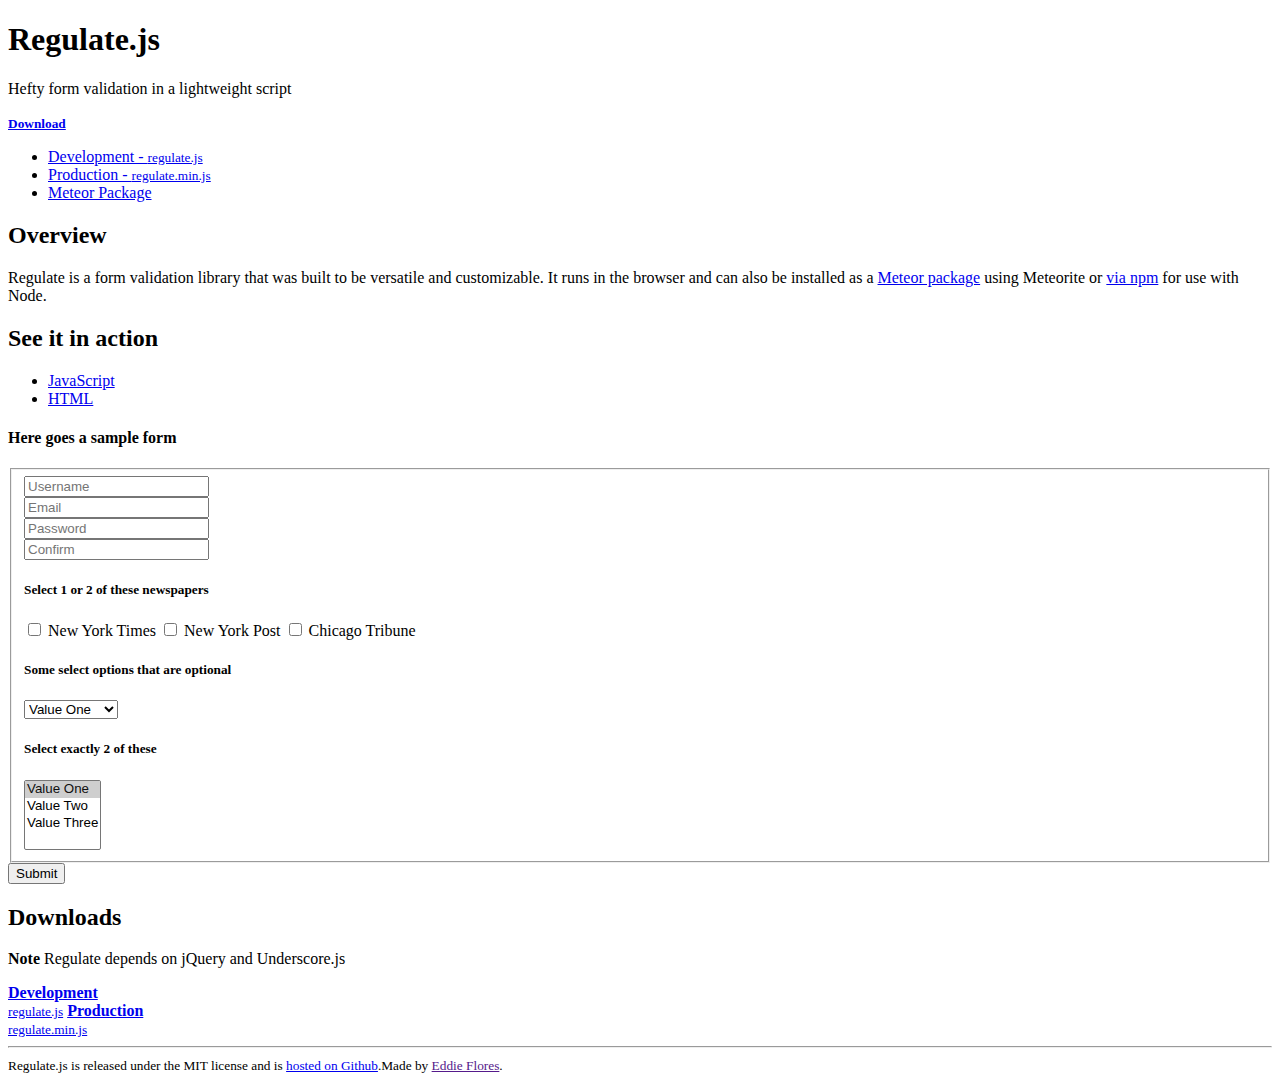
==== example/index.html @ 7e00c0db "Implements i18n and its usage" ====
<!DOCTYPE html>
<html lang="en">
<head>
  <title>Sample usage for regulate.js</title>

  <script src="../lib/jquery.js"></script>
  <script src="../lib/underscore.js"></script>
  <script src="../src/regulate.js"></script>
  <script src="../languages/regulate_es.js"></script>
  <script src="usage.js"> </script>

  <link href="bootstrap/css/bootstrap.css" rel="stylesheet" type="text/css" />
  <link href="bootstrap/css/bootstrap-responsive.css" rel="stylesheet" type="text/css" />
  <script src="bootstrap/js/bootstrap.js"></script>

  <!--
  <link href="gcp/prettify.css" rel="stylesheet" type="text/css" />
  <script src="gcp/prettify.js"></script>
  <script src="gcp/run_prettify.js"></script>
  -->

  <link href="style.css" rel="stylesheet" type="text/css" />

  <meta charset=utf-8 />
</head>
<body>
<div class="border-thick"></div>
<div class='container'>
  <header class="row">
    <div class="span12 cr-show-unit center">
        <div class='pull-left'>
          <h1 class='logo brand'>Regulate.js</h1>
          <p>Hefty form validation in a lightweight script</p>
        </div>

        <div class="pull-right cr-btn-download">
          <div class='btn-group'>
            <a href="#downloads" class="btn btn-large btn-success"><i class="icon-download icon-white"></i> <strong><small>Download</small></strong></a>
            <a class="btn btn-large btn-success cr-caret-fix dropdown-toggle" data-toggle="dropdown"><span class="caret"></span></a>
            <ul class="dropdown-menu">
              <li><a href="#downloads">Development - <small>regulate.js</small></a></li>
              <li><a href="#downloads">Production - <small>regulate.min.js</small></a></li>
              <li><a href="#downloads">Meteor Package</a></li>
            </ul>
          </div>
        </div>
    </div>
  </header>


  <div class='row'>
    <div class="span12">
      <h2>Overview</h2>
      <p class='lead'>Regulate is a form validation library that was built to be versatile and customizable. It runs in the browser and can also be installed as a <a href="#">Meteor package</a> using Meteorite or <a href="#">via npm</a> for use with Node.</p>
    </div>
  </div>


  <div class='row'>

    <h2 class="span12">See it in action</h2>

  <div class="span7">
    <ul class="nav nav-tabs">
      <li class="active"><a href="#sample-js" data-toggle="tab">JavaScript</a></li>
      <li><a href="#sample-html" data-toggle="tab">HTML</a></li>
    </ul>

    <div class="tab-content">
      <div class="tab-pane active" id="sample-js">
        <script src="https://gist.github.com/eddflrs/5257884.js"></script>
      </div>
        <div class="tab-pane" id="sample-html">
        <script src="https://gist.github.com/eddflrs/5273495.js"></script>
      </div>
    </div>
  </div>

  <div class='span5'>
    <h4>Here goes a sample form</h4>
  <form id="sampleForm">
  <fieldset>
    <div class='control-group'>
      <div class="controls">
        <input type="text" name="username" placeholder="Username"/>
        <div id="username-error" class="help-inline cr-error"></div>
      </div>
    </div>

    <div class='control-group'>
      <input type="text" name="email" placeholder="Email"/>
      <div id="email-error" class="help-inline cr-error"></div>
    </div>

    <div class='control-group'>
      <input type="password" name="password1" placeholder="Password"/>
      <div id="password1-error" class="help-inline cr-error"></div>
    </div>

    <div class='control-group'>
      <input type="password" name="password2" placeholder="Confirm"/>
      <div id="password2-error" class="help-inline cr-error"></div>
    </div>

    <div class='control-group'>
      <h5>Select 1 or 2 of these newspapers</h5>
      <label class='checkbox'>
        <input type="checkbox" name="newsletters" value="nyt"/> 
        New York Times
      </label>

      <label class='checkbox'>
        <input type="checkbox" name="newsletters" value="nyp"/> 
        New York Post
      </label>

      <label class='checkbox'>
        <input type="checkbox" name="newsletters" value="ct"/> 
        Chicago Tribune
      </label>
      <div id="newsletters-error" class="cr-error"></div>
    </div>


    <div class='control-group'>
    <h5>Some select options that are optional</h5>
    <select name="selvalues">
      <option value="val1" selected>Value One</option>
      <option value="val2">Value Two</option>
      <option value="val3">Value Three</option>
    </select>
    </div>

    <div class='control-group'>
    <h5>Select exactly 2 of these</h5>
      <select name="multivalues" multiple="multiple">
        <option value="val1" selected>Value One</option>
        <option value="val2">Value Two</option>
        <option value="val3">Value Three</option>
      </select>
      <div id="multivalues-error" class="help-inline cr-error"></div>
    </div>


    </fieldset>
    <input type='submit' class='btn'/>
  </form>
  </div>

  </div> <!-- .row -->

  <div class="row">
    <h2 class="span12" id="downloads">Downloads</h2>
    <p class="span12"><strong>Note</strong> Regulate depends on jQuery and Underscore.js</p>

    <div class="span6">
    <a href="#" class="btn"><strong>Development</strong> <br /> <small>regulate.js</small></a>
    <a href="#" class="btn"><strong>Production</strong> <br /> <small>regulate.min.js</small></a>
    </div>

  </div> <!-- .row -->

  <div class="row">
  <footer class="span12">
    <hr />
    <small><span class="pull-left"> Regulate.js is released under the MIT license and is <a href="http://github.com/eddflrs/regulate.js"> hosted on Github</a>.</span><span class="pull-right">Made by <a href="">Eddie Flores</a>.</span></small>
  </footer>
  </div>


  </div> <!-- container -->
</body>
</html>
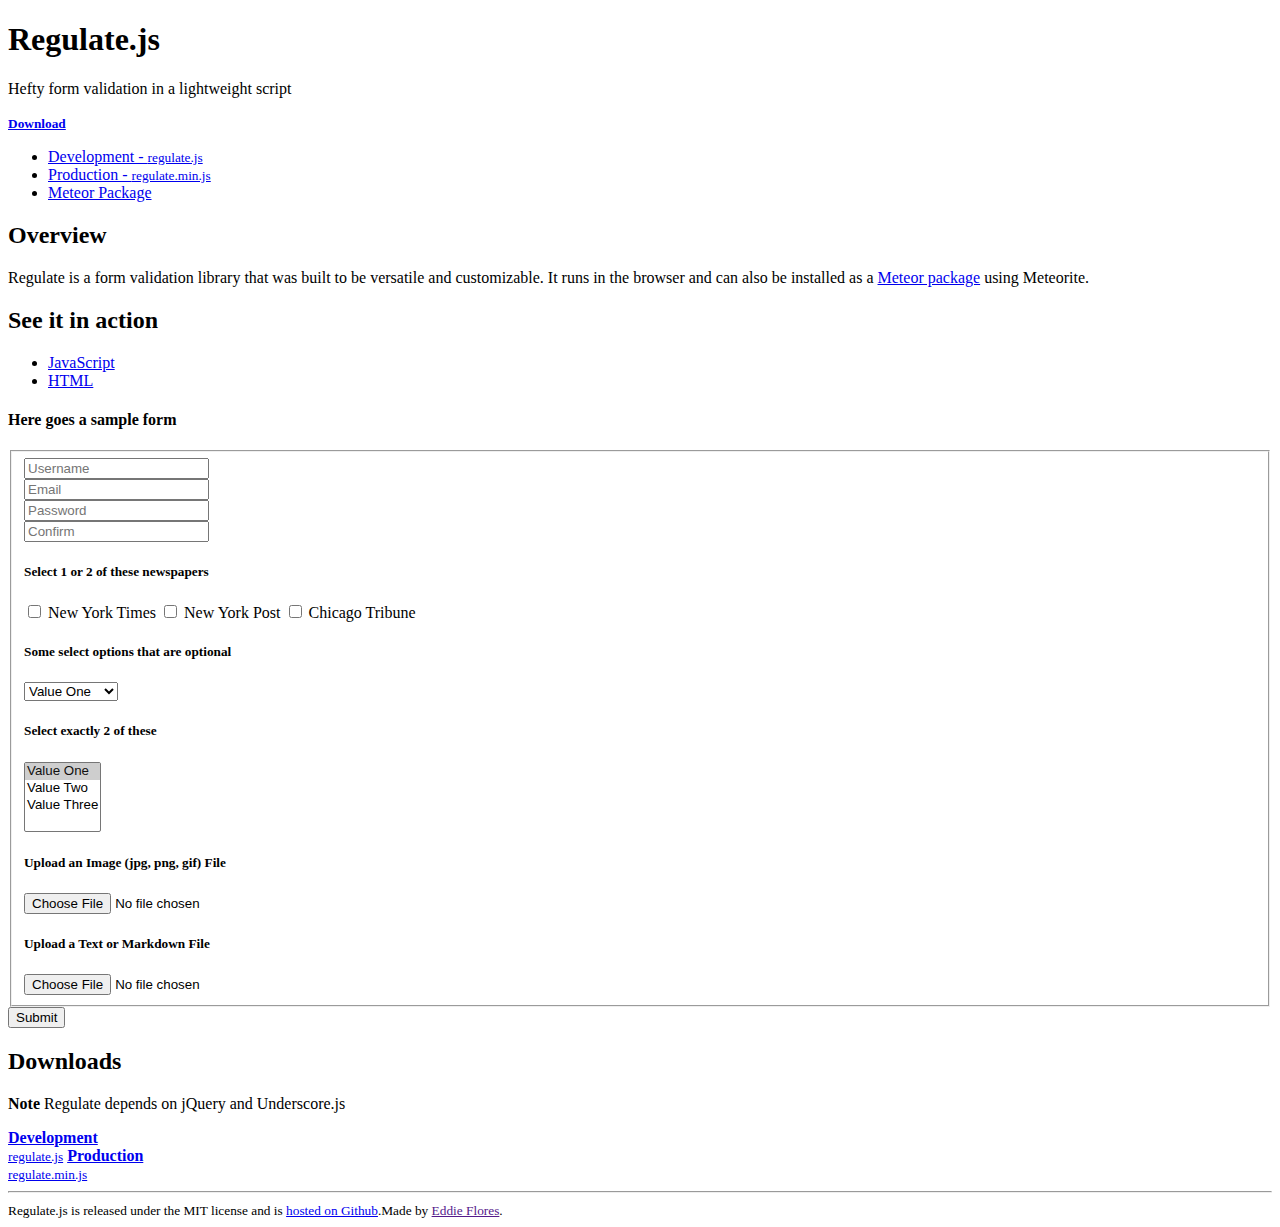
==== commit 41640254: "Merge branch 'hotfixInputFile' into dev" ====
--- a/example/index.html
+++ b/example/index.html
@@ -13,16 +13,11 @@
   <link href="bootstrap/css/bootstrap-responsive.css" rel="stylesheet" type="text/css" />
   <script src="bootstrap/js/bootstrap.js"></script>
 
-  <!--
-  <link href="gcp/prettify.css" rel="stylesheet" type="text/css" />
-  <script src="gcp/prettify.js"></script>
-  <script src="gcp/run_prettify.js"></script>
-  -->
-
   <link href="style.css" rel="stylesheet" type="text/css" />
 
-  <meta charset=utf-8 />
+  <meta charset="utf-8" />
 </head>
+
 <body>
 <div class="border-thick"></div>
 <div class='container'>
@@ -51,7 +46,7 @@
   <div class='row'>
     <div class="span12">
       <h2>Overview</h2>
-      <p class='lead'>Regulate is a form validation library that was built to be versatile and customizable. It runs in the browser and can also be installed as a <a href="#">Meteor package</a> using Meteorite or <a href="#">via npm</a> for use with Node.</p>
+      <p class='lead'>Regulate is a form validation library that was built to be versatile and customizable. It runs in the browser and can also be installed as a <a href="#">Meteor package</a> using Meteorite.</p>
     </div>
   </div>
 
@@ -105,17 +100,17 @@
     <div class='control-group'>
       <h5>Select 1 or 2 of these newspapers</h5>
       <label class='checkbox'>
-        <input type="checkbox" name="newsletters" value="nyt"/> 
+        <input type="checkbox" name="newsletters" value="nyt"/>
         New York Times
       </label>
 
       <label class='checkbox'>
-        <input type="checkbox" name="newsletters" value="nyp"/> 
+        <input type="checkbox" name="newsletters" value="nyp"/>
         New York Post
       </label>
 
       <label class='checkbox'>
-        <input type="checkbox" name="newsletters" value="ct"/> 
+        <input type="checkbox" name="newsletters" value="ct"/>
         Chicago Tribune
       </label>
       <div id="newsletters-error" class="cr-error"></div>
@@ -141,6 +136,17 @@
       <div id="multivalues-error" class="help-inline cr-error"></div>
     </div>
 
+    <div class='control-group'>
+    <h5>Upload an Image (jpg, png, gif) File</h5>
+      <input name='profileImage' type="file" />
+      <div id="profileImage-error" class="help-inline cr-error"></div>
+    </div>
+
+    <div class='control-group'>
+    <h5>Upload a Text or Markdown File</h5>
+      <input name='readmeFile' type="file" />
+      <div id="readmeFile-error" class="help-inline cr-error"></div>
+    </div>
 
     </fieldset>
     <input type='submit' class='btn'/>
